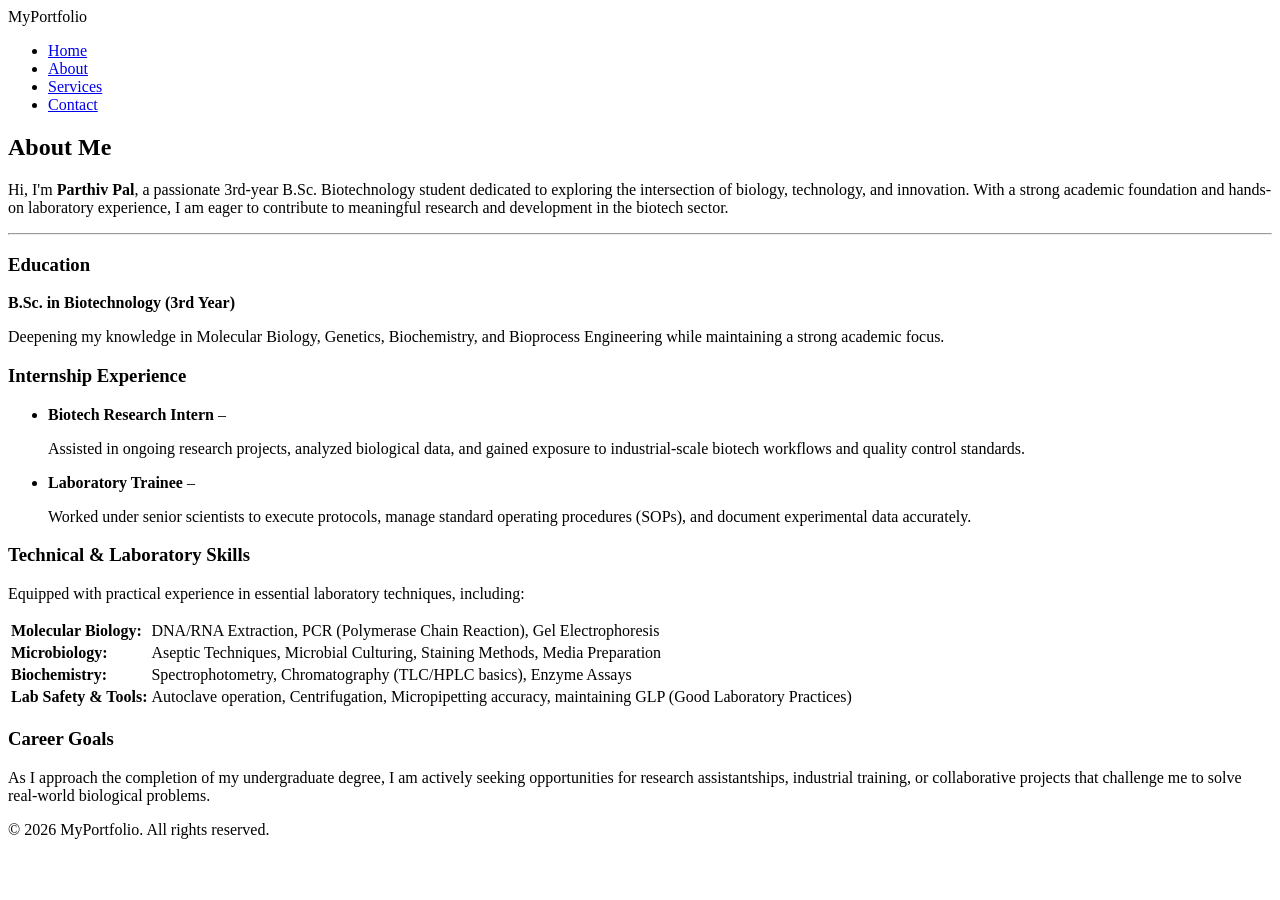
==== about.html @ 7d0dad23 "Add files via upload" ====
<!DOCTYPE html>
<html lang="en">
<head>
    <meta charset="UTF-8">
    <meta name="viewport" content="width=device-width, initial-scale=1.0">
    <title>About Me | Parthiv Pal - Biotechnology Student</title>
    <link rel="stylesheet" href="css/style.css">
</head>
<body>

    <header>
        <div class="logo">MyPortfolio</div>
        <nav>
            <ul>
                <li><a href="index.html">Home</a></li>
                <li><a href="about.html" class="active">About</a></li>
                <li><a href="services.html">Services</a></li>
                <li><a href="contact.html">Contact</a></li>
            </ul>
        </nav>
    </header>

    <main class="container">
        <section class="about-section">
            <h1>About Me</h1>
            <p class="intro-text">
                Hi, I'm <strong>Parthiv Pal</strong>, a passionate 3rd-year B.Sc. Biotechnology student dedicated to exploring the intersection of biology, technology, and innovation. With a strong academic foundation and hands-on laboratory experience, I am eager to contribute to meaningful research and development in the biotech sector.
            </p>

            <hr>

            <div class="about-content">
                <h3>Education</h3>
                <p><strong>B.Sc. in Biotechnology (3rd Year)</strong></p>
                <p>Deepening my knowledge in Molecular Biology, Genetics, Biochemistry, and Bioprocess Engineering while maintaining a strong academic focus.</p>

                <h3>Internship Experience</h3>
                <ul>
                    <li>
                        <strong>Biotech Research Intern</strong> – 
                        <p>Assisted in ongoing research projects, analyzed biological data, and gained exposure to industrial-scale biotech workflows and quality control standards.</p>
                    </li>
                    <li>
                        <strong>Laboratory Trainee</strong> – 
                        <p>Worked under senior scientists to execute protocols, manage standard operating procedures (SOPs), and document experimental data accurately.</p>
                    </li>
                </ul>

                <h3>Technical & Laboratory Skills</h3>
                <p>Equipped with practical experience in essential laboratory techniques, including:</p>
                <table class="skills-table">
                    <tr>
                        <td><strong>Molecular Biology:</strong></td>
                        <td>DNA/RNA Extraction, PCR (Polymerase Chain Reaction), Gel Electrophoresis</td>
                    </tr>
                    <tr>
                        <td><strong>Microbiology:</strong></td>
                        <td>Aseptic Techniques, Microbial Culturing, Staining Methods, Media Preparation</td>
                    </tr>
                    <tr>
                        <td><strong>Biochemistry:</strong></td>
                        <td>Spectrophotometry, Chromatography (TLC/HPLC basics), Enzyme Assays</td>
                    </tr>
                    <tr>
                        <td><strong>Lab Safety & Tools:</strong></td>
                        <td>Autoclave operation, Centrifugation, Micropipetting accuracy, maintaining GLP (Good Laboratory Practices)</td>
                    </tr>
                </table>

                <h3>Career Goals</h3>
                <p>
                    As I approach the completion of my undergraduate degree, I am actively seeking opportunities for research assistantships, industrial training, or collaborative projects that challenge me to solve real-world biological problems.
                </p>
            </div>
        </section>
    </main>

    <footer>
        <p>&copy; 2026 MyPortfolio. All rights reserved.</p>
    </footer>

</body>
</html>
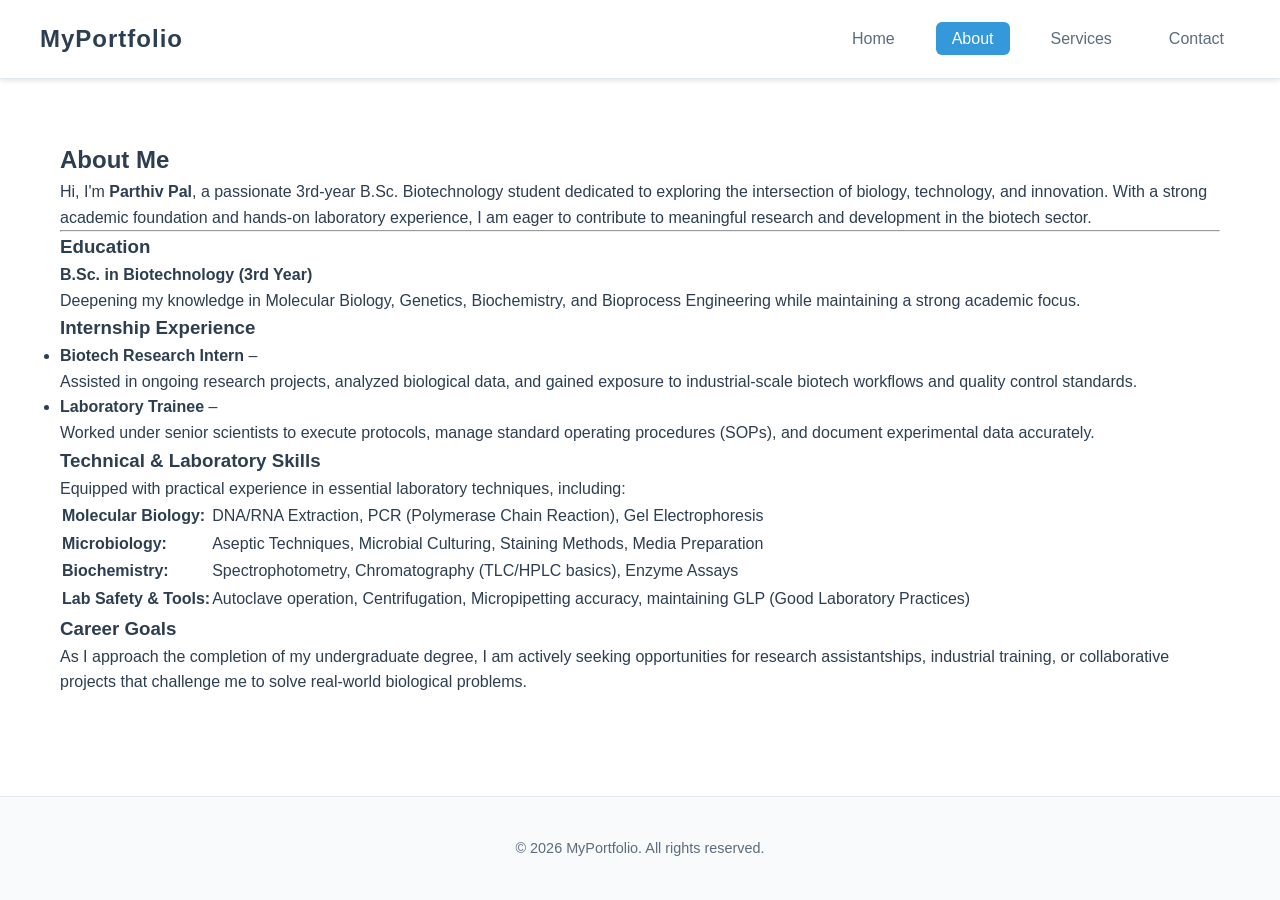
==== commit 1d4676f4: "Update about.html" ====
--- a/about.html
+++ b/about.html
@@ -4,7 +4,7 @@
     <meta charset="UTF-8">
     <meta name="viewport" content="width=device-width, initial-scale=1.0">
     <title>About Me | Parthiv Pal - Biotechnology Student</title>
-    <link rel="stylesheet" href="css/style.css">
+    <link rel="stylesheet" href="style.css">
 </head>
 <body>
 
@@ -80,4 +80,4 @@
     </footer>
 
 </body>
-</html>+</html>
--- a/style.css
+++ b/style.css
@@ -0,0 +1,402 @@
+/* ==========================================================================
+   1. RESET & BASE STYLES
+   ========================================================================== */
+* {
+    margin: 0;
+    padding: 0;
+    box-sizing: border-box;
+    font-family: 'Segoe UI', Tahoma, Geneva, Verdana, sans-serif;
+}
+
+body {
+    background-color: #f4f7f6;
+    color: #333;
+    line-height: 1.6;
+    display: flex;
+    flex-direction: column;
+    min-height: 100vh;
+}
+
+/* ==========================================================================
+   2. HEADER & NAVIGATION BAR
+   ========================================================================== */
+header {
+    background-color: #ffffff;
+    box-shadow: 0 2px 5px rgba(0, 0, 0, 0.1);
+    display: flex;
+    justify-content: space-between;
+    align-items: center;
+    padding: 20px 10%;
+    position: sticky;
+    top: 0;
+    z-index: 100;
+}
+
+header .logo {
+    font-size: 24px;
+    font-weight: bold;
+    color: #2c3e50;
+    letter-spacing: 1px;
+}
+
+nav ul {
+    list-style: none;
+    display: flex;
+    gap: 20px;
+}
+
+nav ul li a {
+    text-decoration: none;
+    color: #555;
+    font-weight: 600;
+    padding: 8px 16px;
+    border-radius: 4px;
+    transition: all 0.3s ease;
+}
+
+nav ul li a:hover, 
+nav ul li a.active {
+    color: #ffffff;
+    background-color: #3498db;
+}
+
+/* ==========================================================================
+   3. MAIN LAYOUT & CONTAINER
+   ========================================================================== */
+.container {
+    flex: 1;
+    display: flex;
+    justify-content: center;
+    align-items: center;
+    padding: 40px 20px;
+}
+
+.contact-section {
+    background: #ffffff;
+    max-width: 600px;
+    width: 100%;
+    padding: 40px;
+    border-radius: 8px;
+    box-shadow: 0 4px 15px rgba(0, 0, 0, 0.05);
+}
+
+.contact-section h1 {
+    color: #2c3e50;
+    margin-bottom: 10px;
+    font-size: 2rem;
+}
+
+.contact-section p {
+    color: #7f8c8d;
+    margin-bottom: 30px;
+}
+
+/* ==========================================================================
+   4. FORM STYLES
+   ========================================================================== */
+.contact-form {
+    display: flex;
+    flex-direction: column;
+    gap: 20px;
+}
+
+.form-group {
+    display: flex;
+    flex-direction: column;
+    gap: 8px;
+}
+
+.form-group label {
+    font-weight: 600;
+    color: #34495e;
+    font-size: 0.95rem;
+}
+
+.form-group input,
+.form-group textarea {
+    width: 100%;
+    padding: 12px;
+    border: 1px solid #ccc;
+    border-radius: 4px;
+    font-size: 1rem;
+    transition: border-color 0.3s ease;
+}
+
+.form-group input:focus,
+.form-group textarea:focus {
+    outline: none;
+    border-color: #3498db;
+}
+
+/* Form Button */
+.btn {
+    background-color: #3498db;
+    color: #ffffff;
+    border: none;
+    padding: 14px;
+    font-size: 1rem;
+    font-weight: bold;
+    border-radius: 4px;
+    cursor: pointer;
+    transition: background-color 0.3s ease;
+    margin-top: 10px;
+}
+
+.btn:hover {
+    background-color: #2980b9;
+}
+
+/* ==========================================================================
+   5. FOOTER STYLES
+   ========================================================================== */
+footer {
+    background-color: #2c3e50;
+    color: #ffffff;
+    text-align: center;
+    padding: 20px;
+    font-size: 0.9rem;
+    margin-top: auto;
+}
+/* Base Resets & CSS Variables */
+* {
+    margin: 0;
+    padding: 0;
+    box-sizing: border-box;
+}
+
+:root {
+    --primary-color: #3498db;
+    --primary-dark: #2980b9;
+    --text-color: #2c3e50;
+    --text-light: #5a6c7d;
+    --bg-light: #f8fafc;
+    --white: #ffffff;
+    --border-color: #e2e8f0;
+    --shadow: 0 4px 6px -1px rgba(0, 0, 0, 0.05), 0 2px 4px -1px rgba(0, 0, 0, 0.03);
+    --transition: all 0.3s ease;
+}
+
+body {
+    font-family: 'Inter', sans-serif;
+    color: var(--text-color);
+    background-color: var(--white);
+    line-height: 1.6;
+}
+
+/* Page Layout Container */
+.container {
+    max-width: 1200px;
+    margin: 0 auto;
+    padding: 0 20px;
+}
+
+/* Header Navigation Bar */
+header {
+    display: flex;
+    justify-content: space-between;
+    align-items: center;
+    padding: 20px 40px;
+    background-color: var(--white);
+    border-bottom: 1px solid var(--border-color);
+    position: sticky;
+    top: 0;
+    z-index: 100;
+}
+
+.logo {
+    font-size: 1.5rem;
+    font-weight: 700;
+    color: var(--text-color);
+    letter-spacing: -0.5px;
+}
+
+nav ul {
+    display: flex;
+    list-style: none;
+    gap: 25px;
+    align-items: center;
+}
+
+nav ul li a {
+    text-decoration: none;
+    color: var(--text-light);
+    font-weight: 500;
+    transition: var(--transition);
+}
+
+nav ul li a:hover, 
+nav ul li a.active {
+    color: var(--primary-color);
+}
+
+nav ul li a.active {
+    background-color: var(--primary-color);
+    color: var(--white);
+    padding: 8px 16px;
+    border-radius: 6px;
+}
+
+/* Two-Column Layout System */
+.portfolio-grid {
+    display: grid;
+    grid-template-columns: 1fr 1.1fr;
+    gap: 60px;
+    padding: 60px 0;
+    align-items: start;
+}
+
+/* Left Profile Column Style Layout */
+.profile-column {
+    display: flex;
+    flex-direction: column;
+    gap: 25px;
+}
+
+.hero-header h1 {
+    font-size: 3.5rem;
+    font-weight: 800;
+    line-height: 1.15;
+    letter-spacing: -1.5px;
+    color: #1e293b;
+}
+
+.hero-header .highlight {
+    color: var(--primary-color);
+}
+
+.hero-image-container {
+    width: 100%;
+    max-width: 420px;
+}
+
+.hero-image {
+    width: 100%;
+    height: auto;
+    object-fit: cover;
+    border-radius: 16px;
+    box-shadow: var(--shadow);
+    border: 1px solid var(--border-color);
+}
+
+.hero-description p {
+    font-size: 1.1rem;
+    color: var(--text-light);
+    margin-bottom: 25px;
+    max-width: 440px;
+}
+
+/* CTA Action Buttons Layout */
+.cta-buttons {
+    display: flex;
+    gap: 15px;
+}
+
+.btn {
+    padding: 12px 24px;
+    border-radius: 8px;
+    font-weight: 600;
+    text-decoration: none;
+    transition: var(--transition);
+    display: inline-block;
+}
+
+.btn-primary {
+    background-color: var(--primary-color);
+    color: var(--white);
+}
+
+.btn-primary:hover {
+    background-color: var(--primary-dark);
+}
+
+.btn-secondary {
+    background-color: var(--bg-light);
+    color: var(--text-color);
+    border: 1px solid var(--border-color);
+}
+
+.btn-secondary:hover {
+    background-color: var(--border-color);
+}
+
+/* Right Highlights Column Cards Style Layout */
+.highlights-column {
+    width: 100%;
+}
+
+.cards-container {
+    display: flex;
+    flex-direction: column;
+    gap: 24px;
+}
+
+.card {
+    background: var(--white);
+    border: 1px solid var(--border-color);
+    padding: 30px;
+    border-radius: 14px;
+    box-shadow: var(--shadow);
+    display: flex;
+    gap: 20px;
+    align-items: flex-start;
+    transition: var(--transition);
+}
+
+.card:hover {
+    transform: translateY(-3px);
+    box-shadow: 0 12px 20px -5px rgba(0, 0, 0, 0.08);
+    border-color: var(--primary-color);
+}
+
+.card-icon {
+    font-size: 1.8rem;
+    background: var(--bg-light);
+    padding: 10px;
+    border-radius: 10px;
+    line-height: 1;
+}
+
+.card-content h3 {
+    font-size: 1.3rem;
+    margin-bottom: 8px;
+    color: var(--text-color);
+}
+
+.card-content p {
+    color: var(--text-light);
+    font-size: 0.95rem;
+}
+
+/* Footer Section Styling */
+footer {
+    text-align: center;
+    padding: 40px 0;
+    border-top: 1px solid var(--border-color);
+    color: var(--text-light);
+    font-size: 0.9rem;
+    background-color: var(--bg-light);
+    margin-top: 40px;
+}
+
+/* Responsive Mobile Viewports Layout */
+@media (max-width: 900px) {
+    .portfolio-grid {
+        grid-template-columns: 1fr;
+        gap: 50px;
+        padding: 40px 0;
+    }
+
+    .hero-header h1 {
+        font-size: 2.8rem;
+    }
+
+    .hero-image-container {
+        max-width: 100%;
+    }
+
+    header {
+        flex-direction: column;
+        gap: 15px;
+        padding: 20px;
+    }
+}
